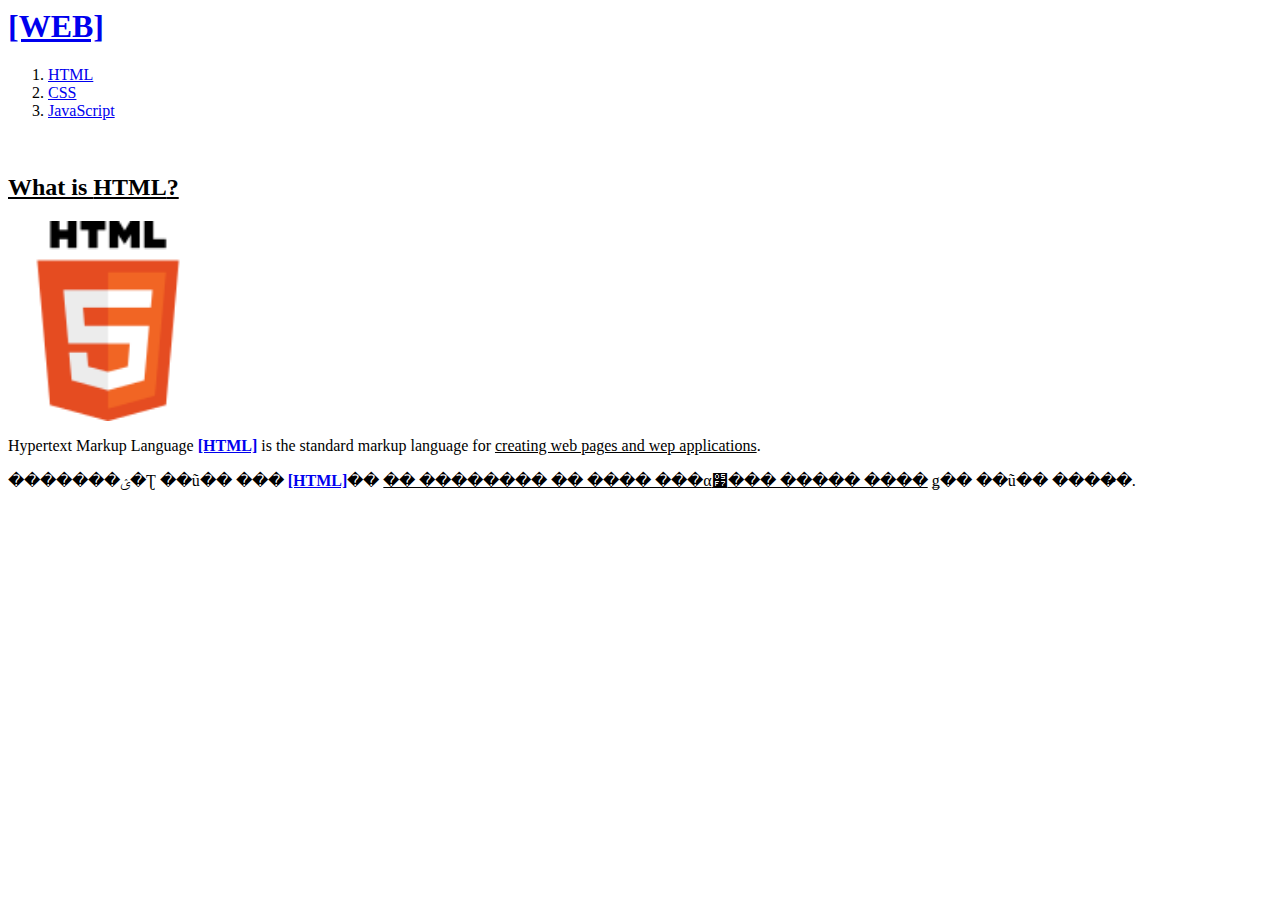
==== 1.html @ 10069307 "웹사이트 처음 만들어봄" ====
<!DOCTPYE html>
<html>
<head>
<title>WEB1 - HTML</title>
</head>

<body>
<h1><a href="index.html">[WEB]</a></h1>

<ol>
	<li><a href="1.html">HTML</a></li>
	<li><a href="2.html">CSS</a></li>
	<li><a href="3.html">JavaScript</a></li>
</ol>

<br>

<h2><u>What is <strong>HTML</strong>?</u></h2>

<img src="HTML.png" width="200">

<p>Hypertext Markup Language <strong><a href="https://dev.w3.org/html5/spec-LC/" target="_blank" title="HTML5 Specification">[HTML]</a></strong> is the standard markup language for <u>creating web pages and wep applications</u>.</p>

<p>�������ؽ�Ʈ ��ũ�� ��� <strong><a href="https://dev.w3.org/html5/spec-LC/" target="_blank" title="HTML5 Specification">[HTML]</a></strong>�� <u>�� �������� �� ���� ���α׷��� ����� ����</u> ǥ�� ��ũ�� ����̴�.</p>

</body>
</html>
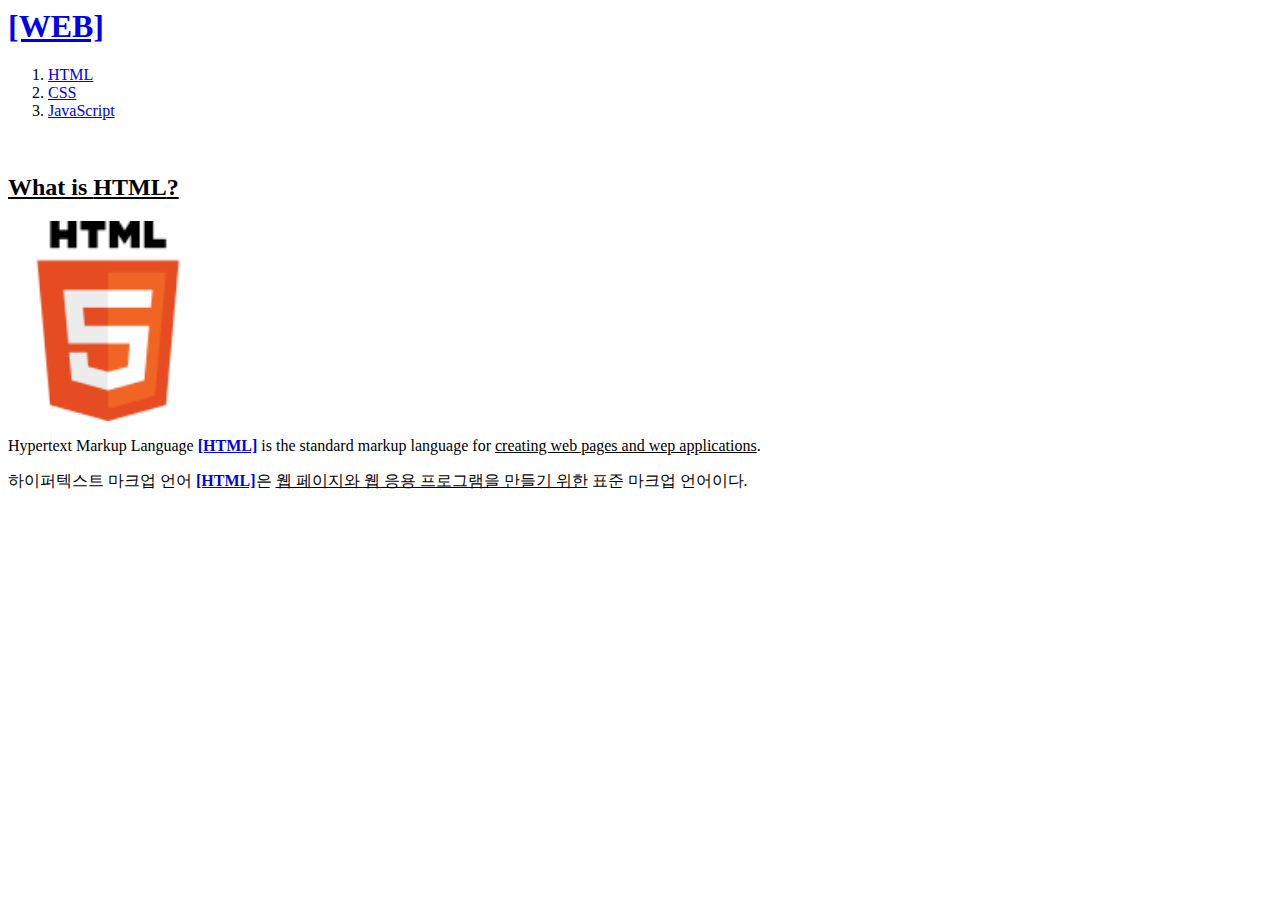
==== commit 1137f589: "Update 1.html" ====
--- a/1.html
+++ b/1.html
@@ -1,5 +1,6 @@
 <!DOCTPYE html>
 <html>
+<meta charset="utf-8">
 <head>
 <title>WEB1 - HTML</title>
 </head>
@@ -21,7 +22,7 @@
 
 <p>Hypertext Markup Language <strong><a href="https://dev.w3.org/html5/spec-LC/" target="_blank" title="HTML5 Specification">[HTML]</a></strong> is the standard markup language for <u>creating web pages and wep applications</u>.</p>
 
-<p>�������ؽ�Ʈ ��ũ�� ��� <strong><a href="https://dev.w3.org/html5/spec-LC/" target="_blank" title="HTML5 Specification">[HTML]</a></strong>�� <u>�� �������� �� ���� ���α׷��� ����� ����</u> ǥ�� ��ũ�� ����̴�.</p>
+<p>하이퍼텍스트 마크업 언어 <strong><a href="https://dev.w3.org/html5/spec-LC/" target="_blank" title="HTML5 Specification">[HTML]</a></strong>은 <u>웹 페이지와 웹 응용 프로그램을 만들기 위한</u> 표준 마크업 언어이다.</p>
 
 </body>
-</html>+</html>
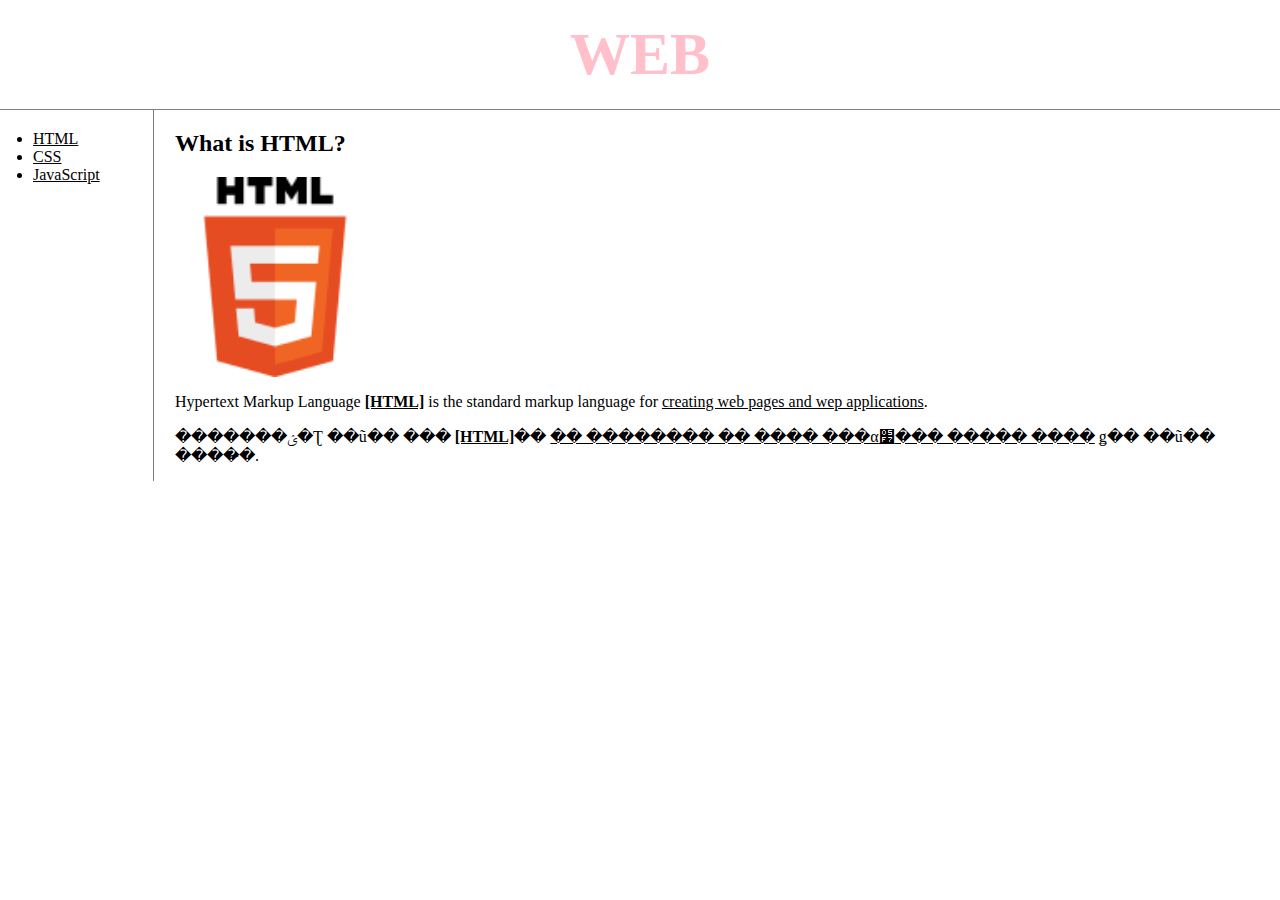
==== commit e03257fc: "Add files via upload" ====
--- a/1.html
+++ b/1.html
@@ -1,28 +1,70 @@
 <!DOCTPYE html>
 <html>
-<meta charset="utf-8">
 <head>
 <title>WEB1 - HTML</title>
+
+<link rel="stylesheet" href="style.css">
+
 </head>
 
 <body>
-<h1><a href="index.html">[WEB]</a></h1>
+<h1><a href="index.html" style="color:pink; text-decoration:none;">WEB</a></h1>
 
-<ol>
+<div id="grid">
+<ul>
 	<li><a href="1.html">HTML</a></li>
 	<li><a href="2.html">CSS</a></li>
 	<li><a href="3.html">JavaScript</a></li>
-</ol>
+</ul>
 
-<br>
-
-<h2><u>What is <strong>HTML</strong>?</u></h2>
+<div id="article">
+<h2>What is HTML?</h2>
 
 <img src="HTML.png" width="200">
 
 <p>Hypertext Markup Language <strong><a href="https://dev.w3.org/html5/spec-LC/" target="_blank" title="HTML5 Specification">[HTML]</a></strong> is the standard markup language for <u>creating web pages and wep applications</u>.</p>
 
-<p>하이퍼텍스트 마크업 언어 <strong><a href="https://dev.w3.org/html5/spec-LC/" target="_blank" title="HTML5 Specification">[HTML]</a></strong>은 <u>웹 페이지와 웹 응용 프로그램을 만들기 위한</u> 표준 마크업 언어이다.</p>
+<p>�������ؽ�Ʈ ��ũ�� ��� <strong><a href="https://dev.w3.org/html5/spec-LC/" target="_blank" title="HTML5 Specification">[HTML]</a></strong>�� <u>�� �������� �� ���� ���α׷��� ����� ����</u> ǥ�� ��ũ�� ����̴�.</p>
+</div>
+</div>
+
+<!--Start of Disqus Script-->
+<div id="disqus_thread"></div>
+<script>
+    /**
+    *  RECOMMENDED CONFIGURATION VARIABLES: EDIT AND UNCOMMENT THE SECTION BELOW TO INSERT DYNAMIC VALUES FROM YOUR PLATFORM OR CMS.
+    *  LEARN WHY DEFINING THESE VARIABLES IS IMPORTANT: https://disqus.com/admin/universalcode/#configuration-variables    */
+    /*
+    var disqus_config = function () {
+    this.page.url = PAGE_URL;  // Replace PAGE_URL with your page's canonical URL variable
+    this.page.identifier = PAGE_IDENTIFIER; // Replace PAGE_IDENTIFIER with your page's unique identifier variable
+    };
+    */
+    (function() { // DON'T EDIT BELOW THIS LINE
+    var d = document, s = d.createElement('script');
+    s.src = 'https://web-1-ri1hyctjom.disqus.com/embed.js';
+    s.setAttribute('data-timestamp', +new Date());
+    (d.head || d.body).appendChild(s);
+    })();
+</script>
+<noscript>Please enable JavaScript to view the <a href="https://disqus.com/?ref_noscript">comments powered by Disqus.</a></noscript>
+<!--End of Disqus Script-->
+</div>
+</div>
+
+<!--Start of Tawk.to Script-->
+<script type="text/javascript">
+var Tawk_API=Tawk_API||{}, Tawk_LoadStart=new Date();
+(function(){
+var s1=document.createElement("script"),s0=document.getElementsByTagName("script")[0];
+s1.async=true;
+s1.src='https://embed.tawk.to/634c8f80b0d6371309c9d86b/1gfhh13k7';
+s1.charset='UTF-8';
+s1.setAttribute('crossorigin','*');
+s0.parentNode.insertBefore(s1,s0);
+})();
+</script>
+<!--End of Tawk.to Script-->
 
 </body>
-</html>
+</html>--- a/style.css
+++ b/style.css
@@ -0,0 +1,43 @@
+	#grid {
+	display:grid;
+	grid-template-columns:150px 1fr;
+	}
+
+	a {
+	color:black;
+	}
+
+	h1 {
+	font-size:60px;
+	text-align:center;
+	border-bottom:1px solid gray;
+	margin:0;
+	padding:20px;
+	}
+
+	#grid ul {
+	border-right:1px solid gray;
+	width:100px;
+	margin:0;
+	padding:20px;
+	padding-left:33px;
+	}
+
+	body {
+	margin:0;
+	}
+
+	#article {
+	padding-left:25px;
+	}
+
+@media(max-width:800px){
+	#grid {
+	display:block;
+	}
+	#grid ul {
+	border-right:none;
+	border-bottom:1px solid gray;
+	padding-right:100%
+	}
+}
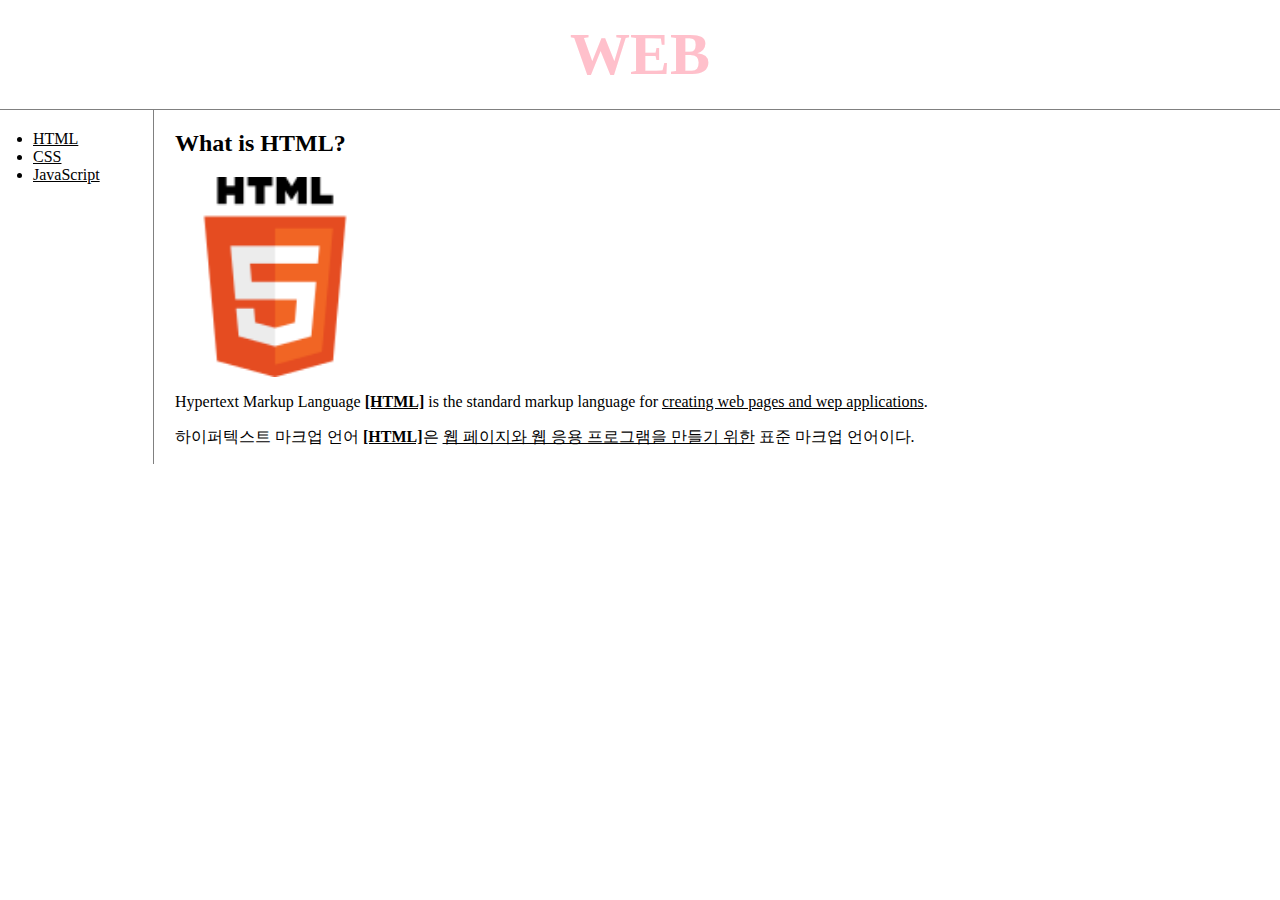
==== commit b6276baa: "Update 1.html" ====
--- a/1.html
+++ b/1.html
@@ -1,6 +1,9 @@
 <!DOCTPYE html>
 <html>
 <head>
+
+<meta charset="utf-8">
+	
 <title>WEB1 - HTML</title>
 
 <link rel="stylesheet" href="style.css">
@@ -24,7 +27,7 @@
 
 <p>Hypertext Markup Language <strong><a href="https://dev.w3.org/html5/spec-LC/" target="_blank" title="HTML5 Specification">[HTML]</a></strong> is the standard markup language for <u>creating web pages and wep applications</u>.</p>
 
-<p>�������ؽ�Ʈ ��ũ�� ��� <strong><a href="https://dev.w3.org/html5/spec-LC/" target="_blank" title="HTML5 Specification">[HTML]</a></strong>�� <u>�� �������� �� ���� ���α׷��� ����� ����</u> ǥ�� ��ũ�� ����̴�.</p>
+<p>하이퍼텍스트 마크업 언어 <strong><a href="https://dev.w3.org/html5/spec-LC/" target="_blank" title="HTML5 Specification">[HTML]</a></strong>은 <u>웹 페이지와 웹 응용 프로그램을 만들기 위한</u> 표준 마크업 언어이다.</p>
 </div>
 </div>
 
@@ -67,4 +70,4 @@
 <!--End of Tawk.to Script-->
 
 </body>
-</html>+</html>
